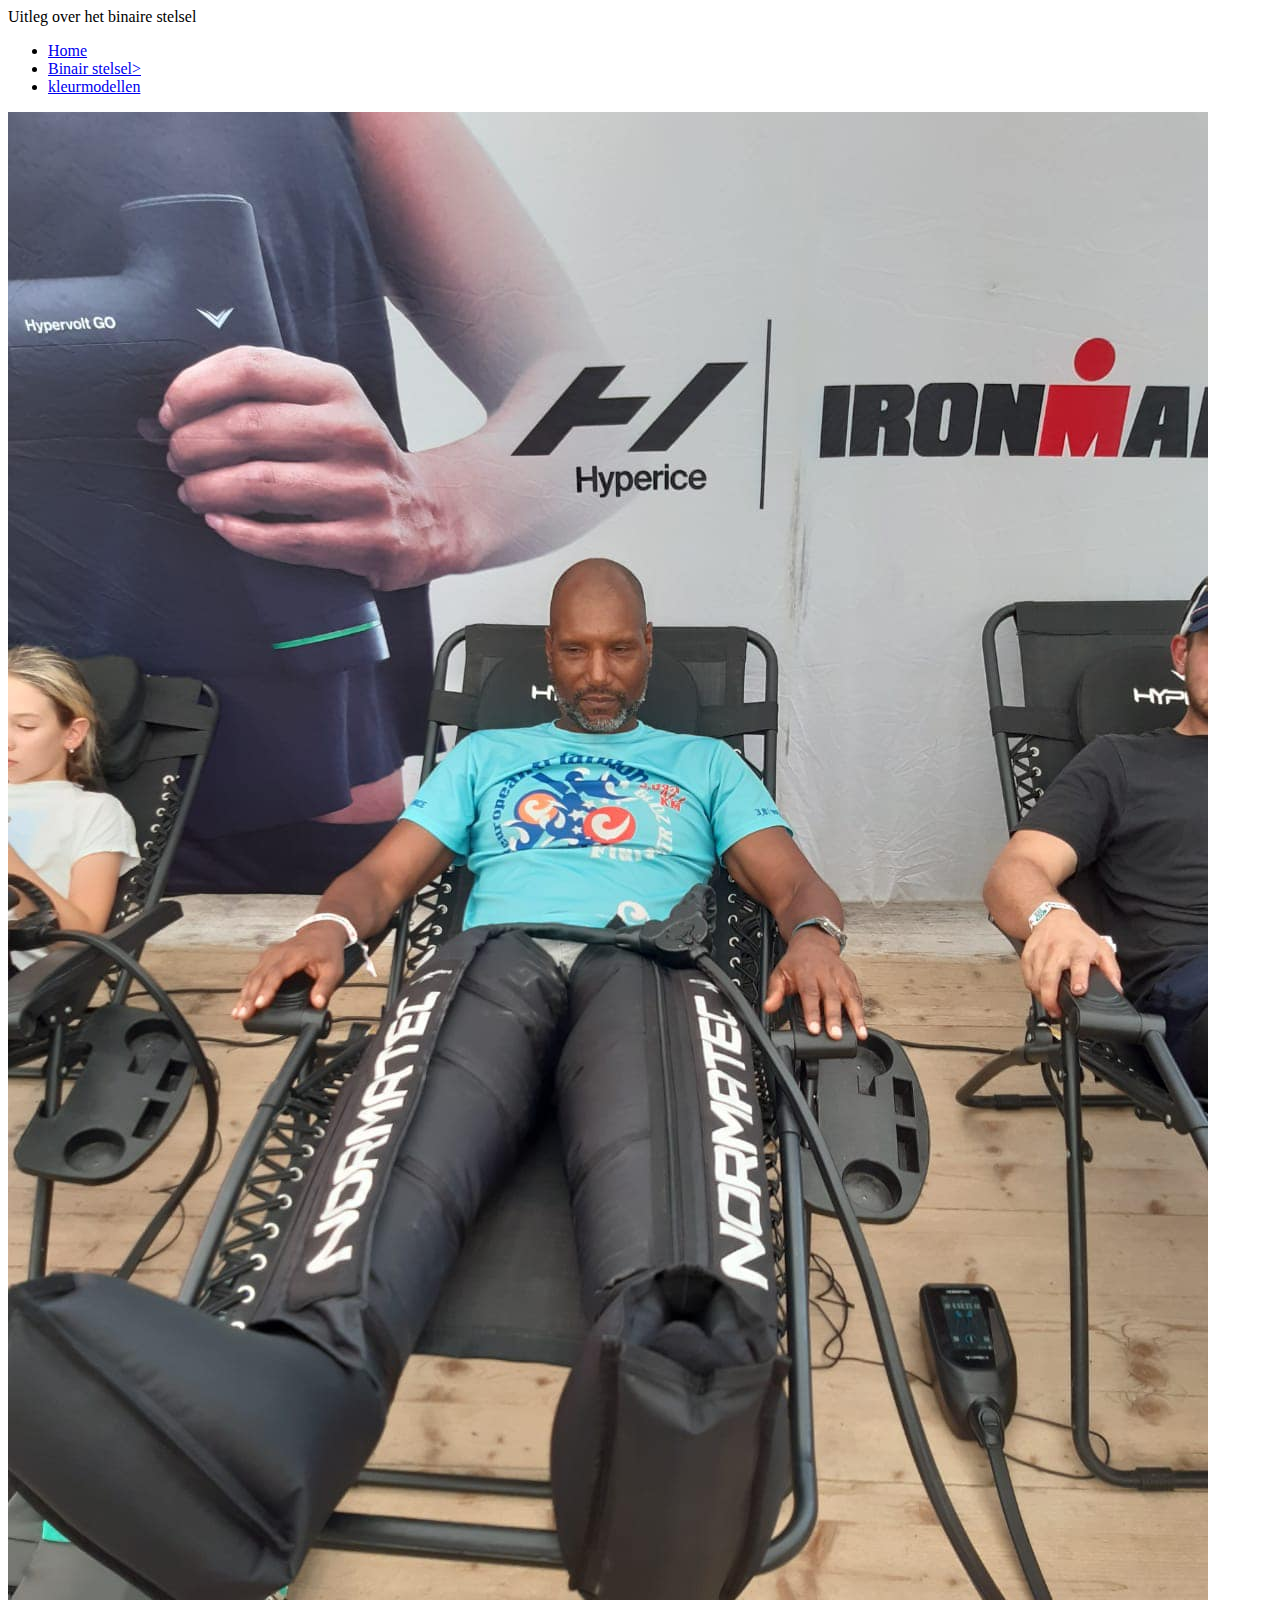
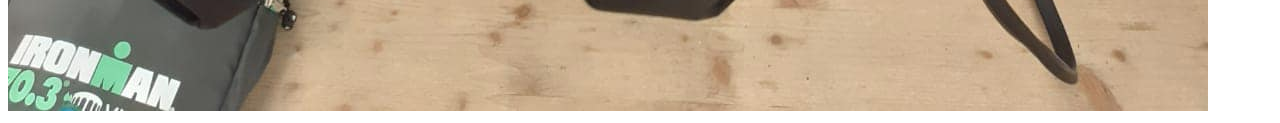
==== binairstelsel.html @ f99fc611 "Update binairstelsel.html" ====
<!DOCTYPE html> 
<html> 
    <head>
        <title>Binair stelsel</title>
        <meta charset="utf-8">
    </head>
    <body>
        Uitleg over het binaire stelsel
        <br>
        <ul>
            <li><a href="index.html">Home</a></li>
            <li><a href="binairstelsel.html">Binair stelsel></a></li>
            <li><a href="kleurmodellen.html">kleurmodellen</a></li>
        </ul>

        <img src="scrummasterchillings.jpg" alt="Deze site is nog niet af">

    </body>
</html>
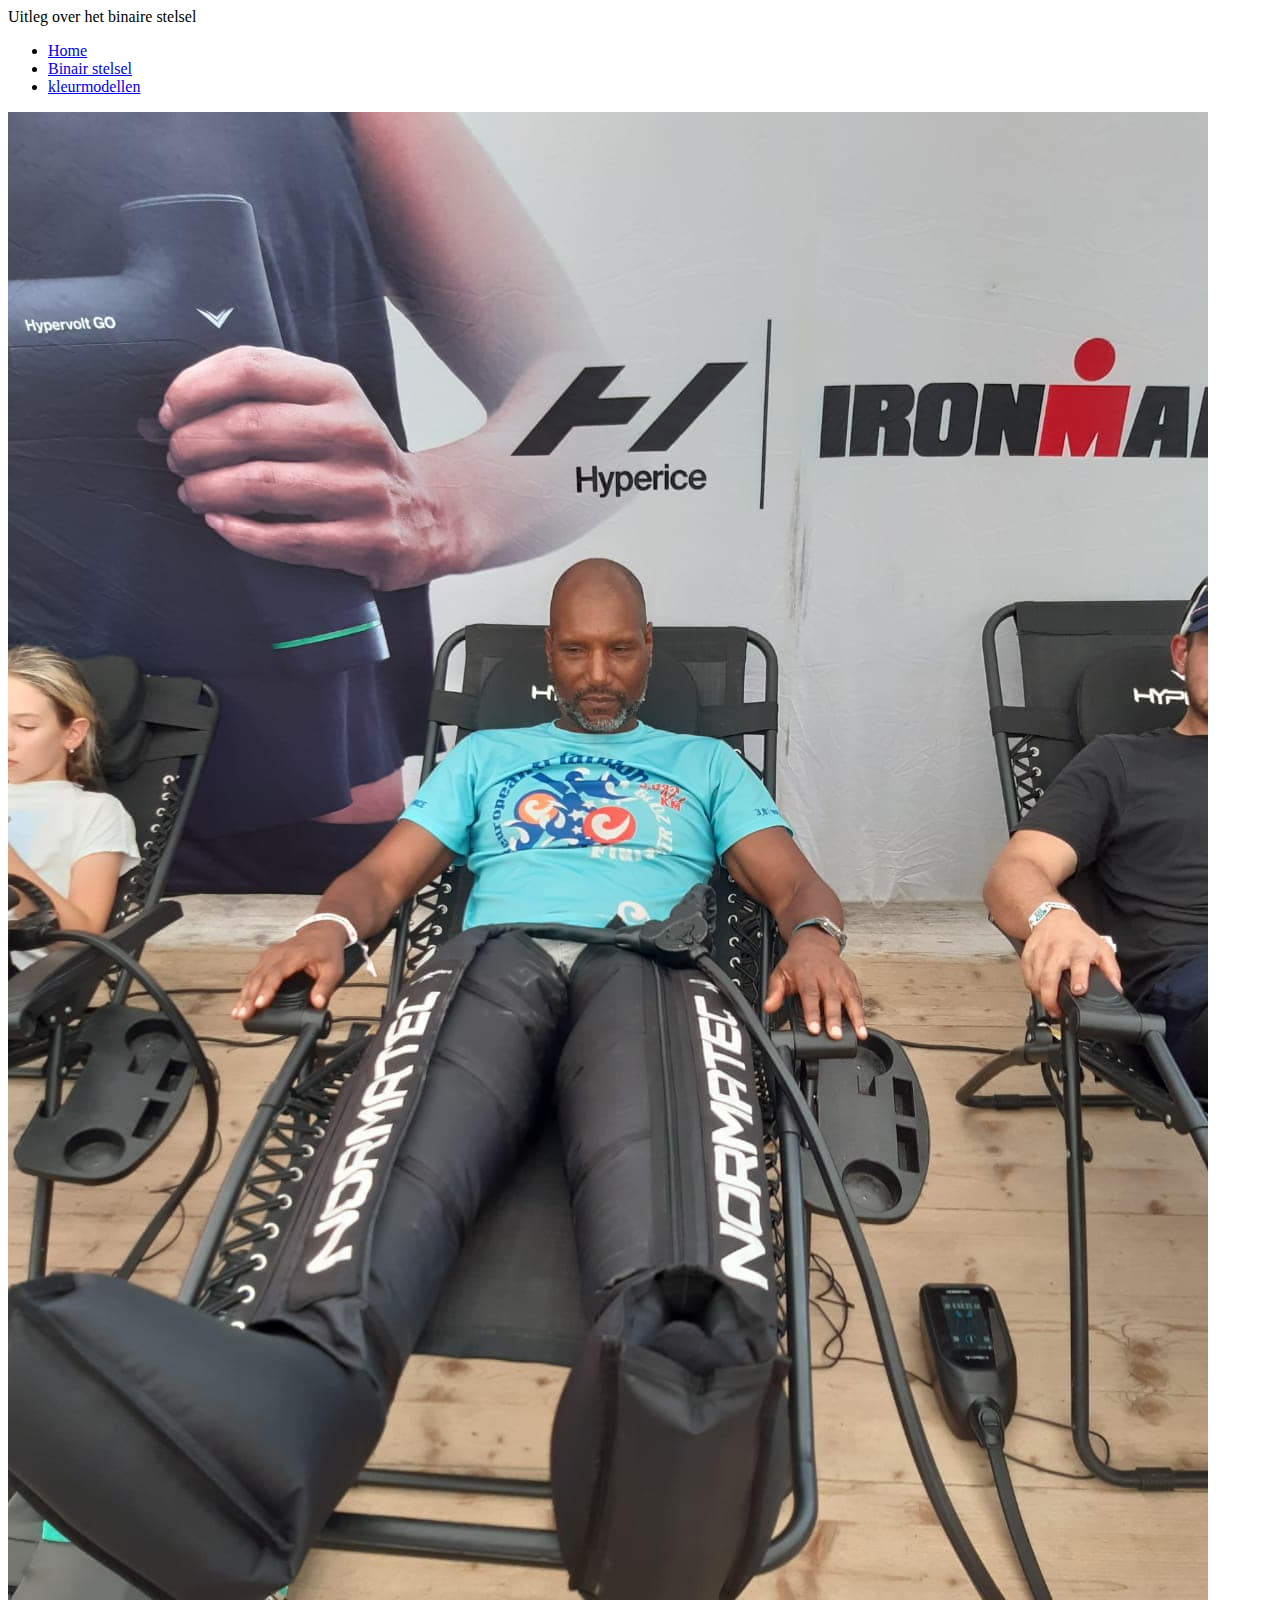
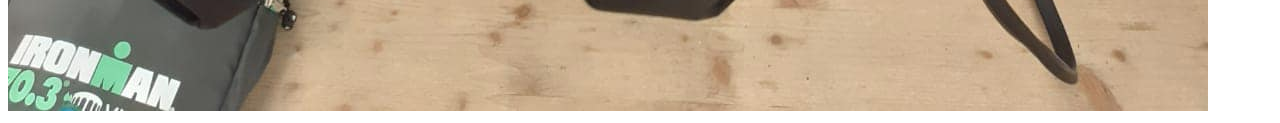
==== commit 276399cf: "Update binairstelsel.html" ====
--- a/binairstelsel.html
+++ b/binairstelsel.html
@@ -9,7 +9,7 @@
         <br>
         <ul>
             <li><a href="index.html">Home</a></li>
-            <li><a href="binairstelsel.html">Binair stelsel></a></li>
+            <li><a href="binairstelsel.html">Binair stelsel</a></li>
             <li><a href="kleurmodellen.html">kleurmodellen</a></li>
         </ul>
 
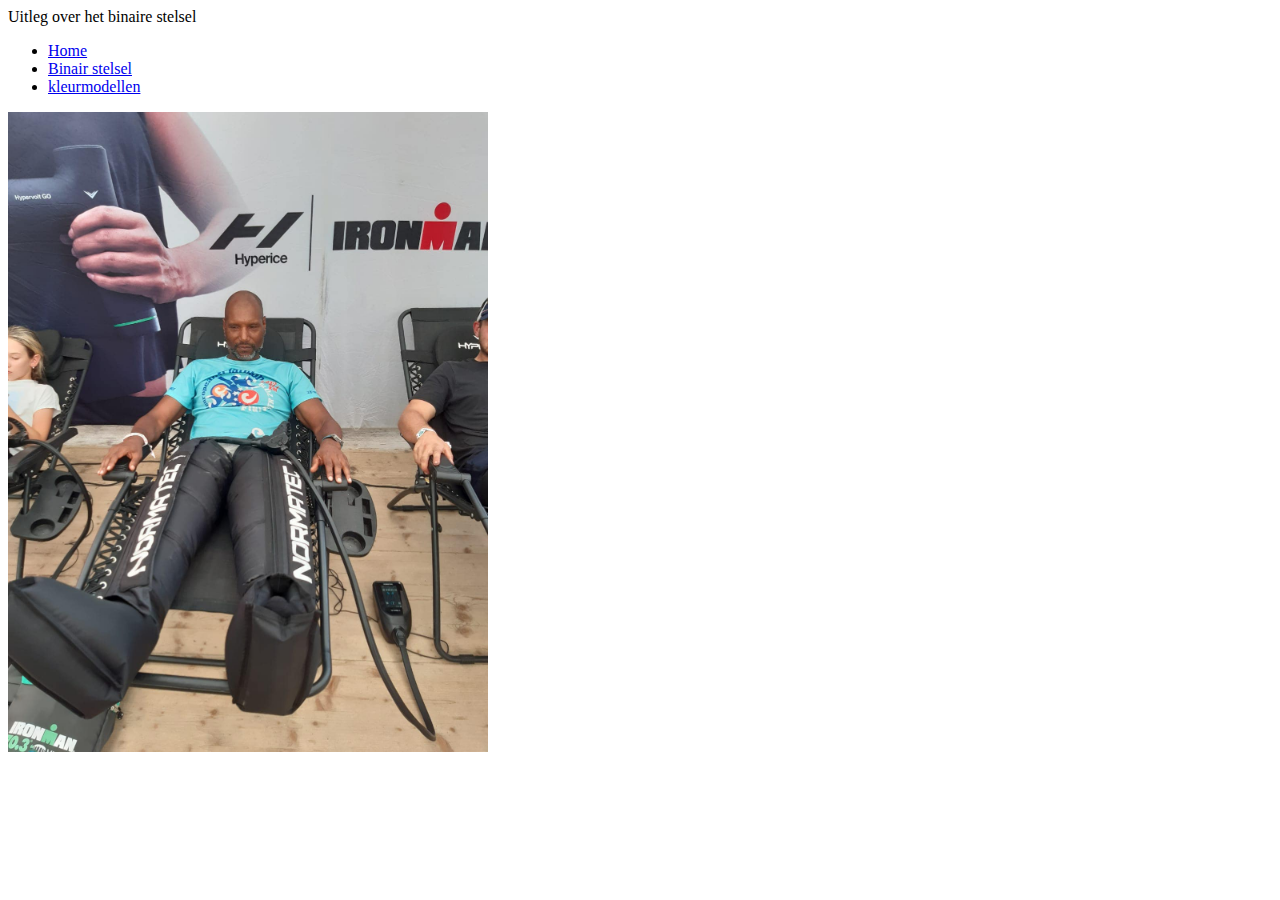
==== commit 2144f18c: "size change" ====
--- a/binairstelsel.html
+++ b/binairstelsel.html
@@ -13,7 +13,7 @@
             <li><a href="kleurmodellen.html">kleurmodellen</a></li>
         </ul>
 
-        <img src="scrummasterchillings.jpg" alt="Deze site is nog niet af">
+        <img src="scrummasterchillings.jpg" width="480" height="640"></p>
 
     </body>
 </html>
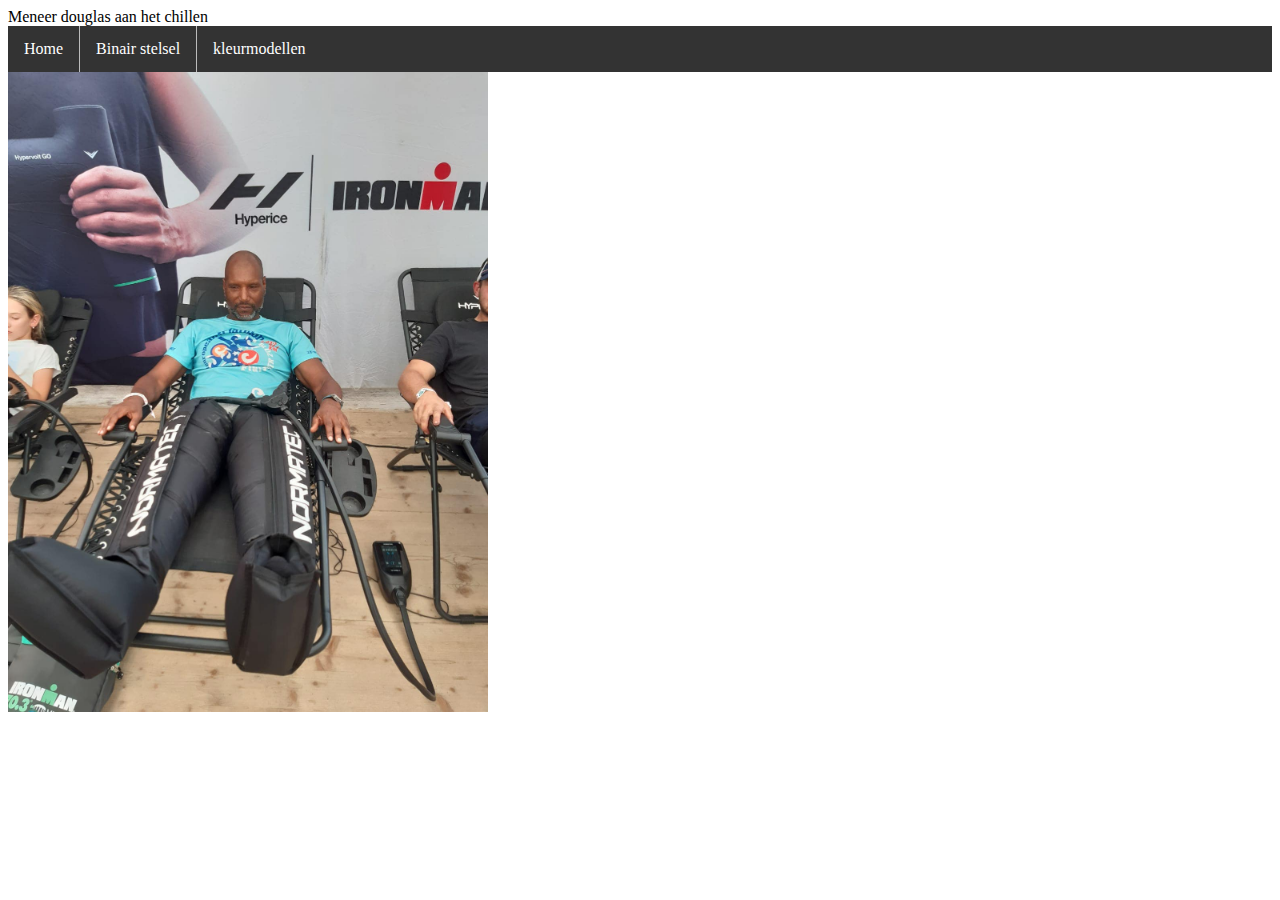
==== commit fbce0334: "hdwjgwdqi" ====
--- a/binairstelsel.html
+++ b/binairstelsel.html
@@ -2,10 +2,11 @@
 <html> 
     <head>
         <title>Binair stelsel</title>
+        <link rel="stylesheet" type="text/css" href="opmaak.css">
         <meta charset="utf-8">
     </head>
     <body>
-        Uitleg over het binaire stelsel
+        Meneer douglas aan het chillen
         <br>
         <ul>
             <li><a href="index.html">Home</a></li>
@@ -16,4 +17,4 @@
         <img src="scrummasterchillings.jpg" width="480" height="640"></p>
 
     </body>
-</html>
+</html>--- a/opmaak.css
+++ b/opmaak.css
@@ -0,0 +1,32 @@
+ul {
+    list-style-type: none;
+    margin: 0;
+    padding: 0;
+    overflow: hidden;
+    background-color: #333;
+  }
+  
+  li {
+    float: left;
+    border-right:1px solid #bbb;
+  }
+  
+  li:last-child {
+    border-right: none;
+  }
+  
+  li a {
+    display: block;
+    color: white;
+    text-align: center;
+    padding: 14px 16px;
+    text-decoration: none;
+  }
+  
+  li a:hover:not(.active) {
+    background-color: #111;
+  }
+  
+  .active {
+    background-color: #04AA6D;
+  }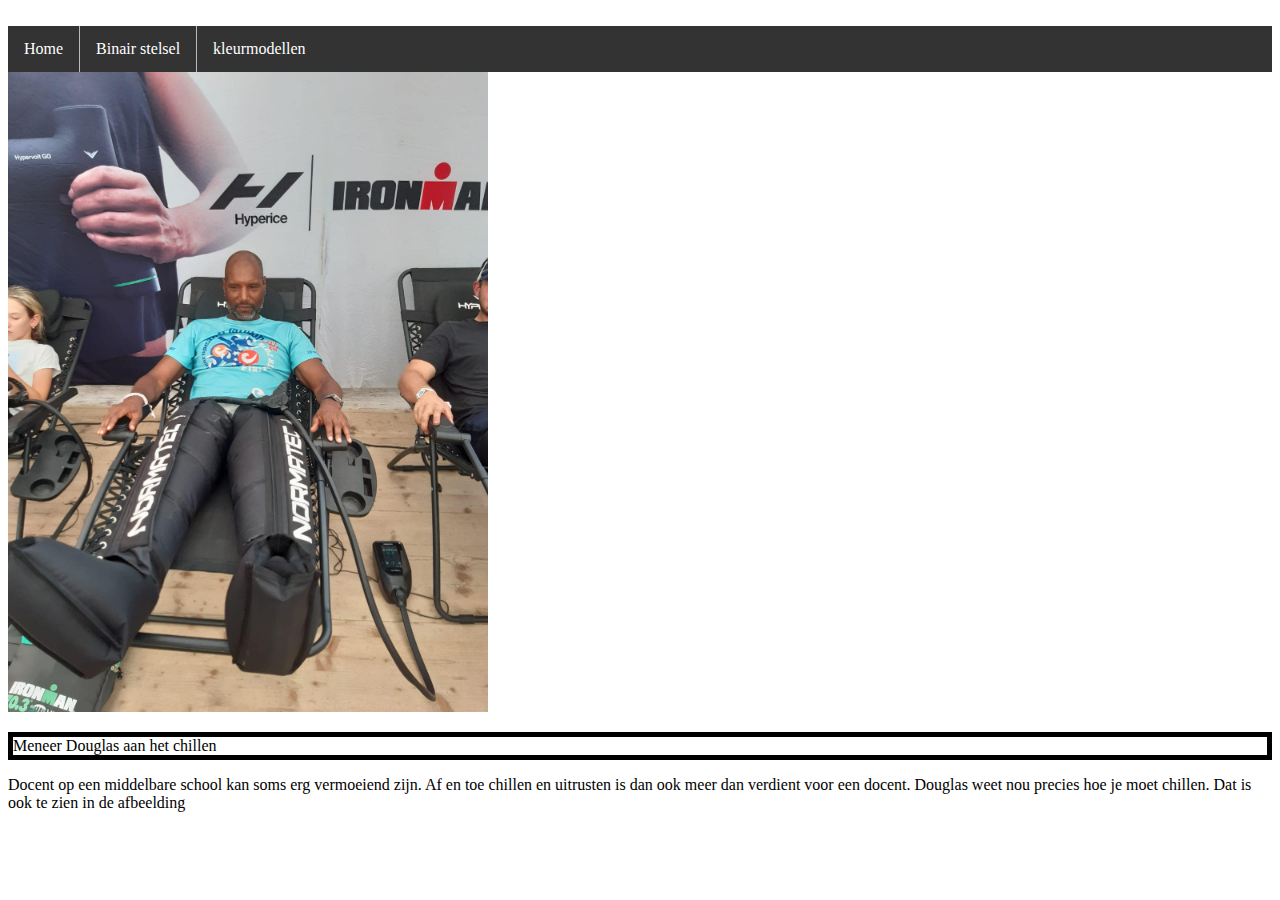
==== commit 24a3283e: "hdsb" ====
--- a/binairstelsel.html
+++ b/binairstelsel.html
@@ -6,7 +6,7 @@
         <meta charset="utf-8">
     </head>
     <body>
-        Meneer douglas aan het chillen
+        
         <br>
         <ul>
             <li><a href="index.html">Home</a></li>
@@ -16,5 +16,9 @@
 
         <img src="scrummasterchillings.jpg" width="480" height="640"></p>
 
+<div style="border: 5px solid black">Meneer Douglas aan het chillen </div>
+
+<p> Docent op een middelbare school kan soms erg vermoeiend zijn. Af en toe chillen en uitrusten is dan ook meer dan verdient voor een docent. Douglas weet nou precies hoe je moet chillen. Dat is ook te zien in de afbeelding</p>
+
     </body>
 </html>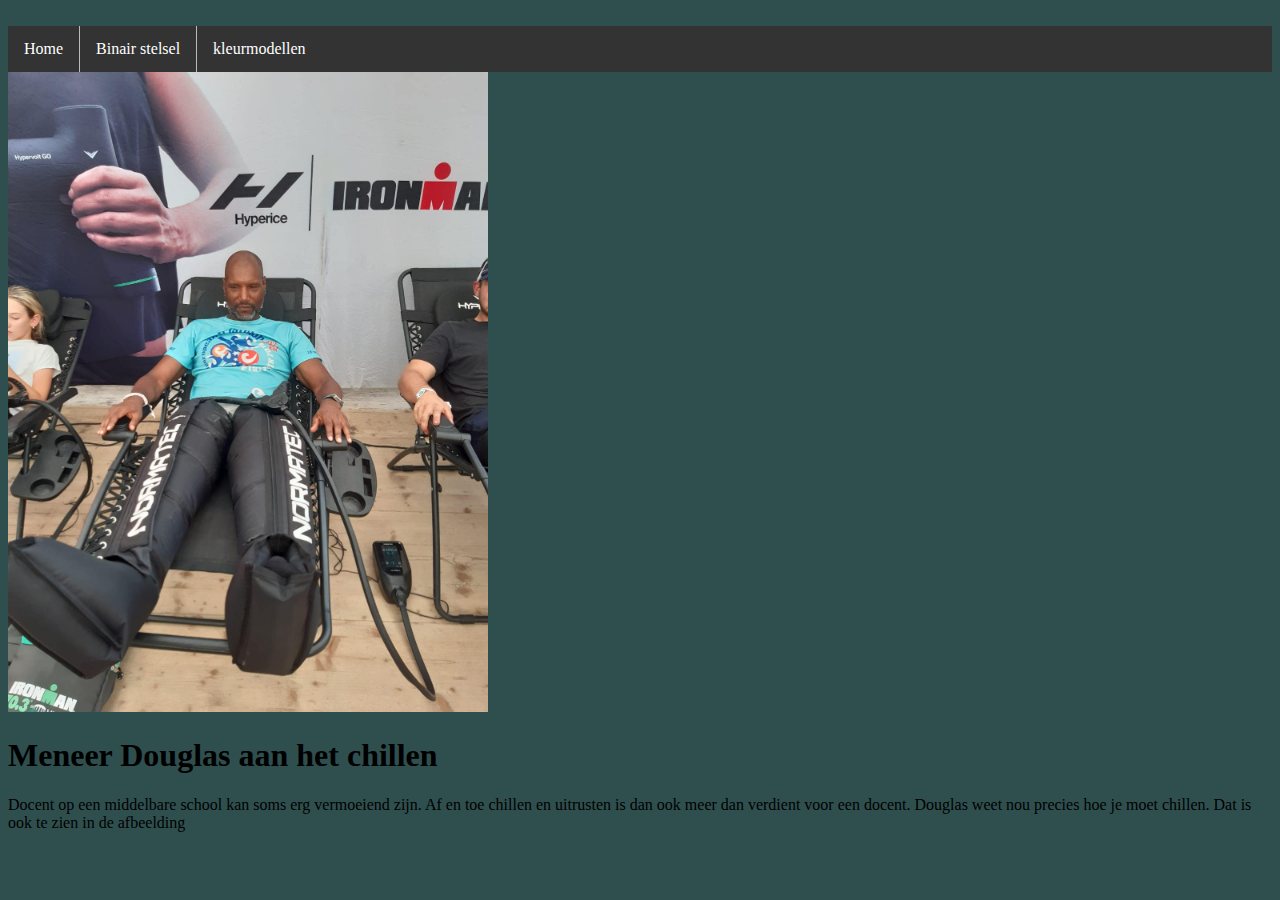
==== commit 715be85e: "Update binairstelsel.html" ====
--- a/binairstelsel.html
+++ b/binairstelsel.html
@@ -16,9 +16,9 @@
 
         <img src="scrummasterchillings.jpg" width="480" height="640"></p>
 
-<div style="border: 5px solid black">Meneer Douglas aan het chillen </div>
+<h1> Meneer Douglas aan het chillen</h1> 
 
 <p> Docent op een middelbare school kan soms erg vermoeiend zijn. Af en toe chillen en uitrusten is dan ook meer dan verdient voor een docent. Douglas weet nou precies hoe je moet chillen. Dat is ook te zien in de afbeelding</p>
 
     </body>
-</html>+</html>
--- a/opmaak.css
+++ b/opmaak.css
@@ -29,4 +29,12 @@
   
   .active {
     background-color: #04AA6D;
+  }
+
+  body {
+    background-color: darkslategray
+  }
+  
+  body {
+    background-image: url("paper.gif");
   }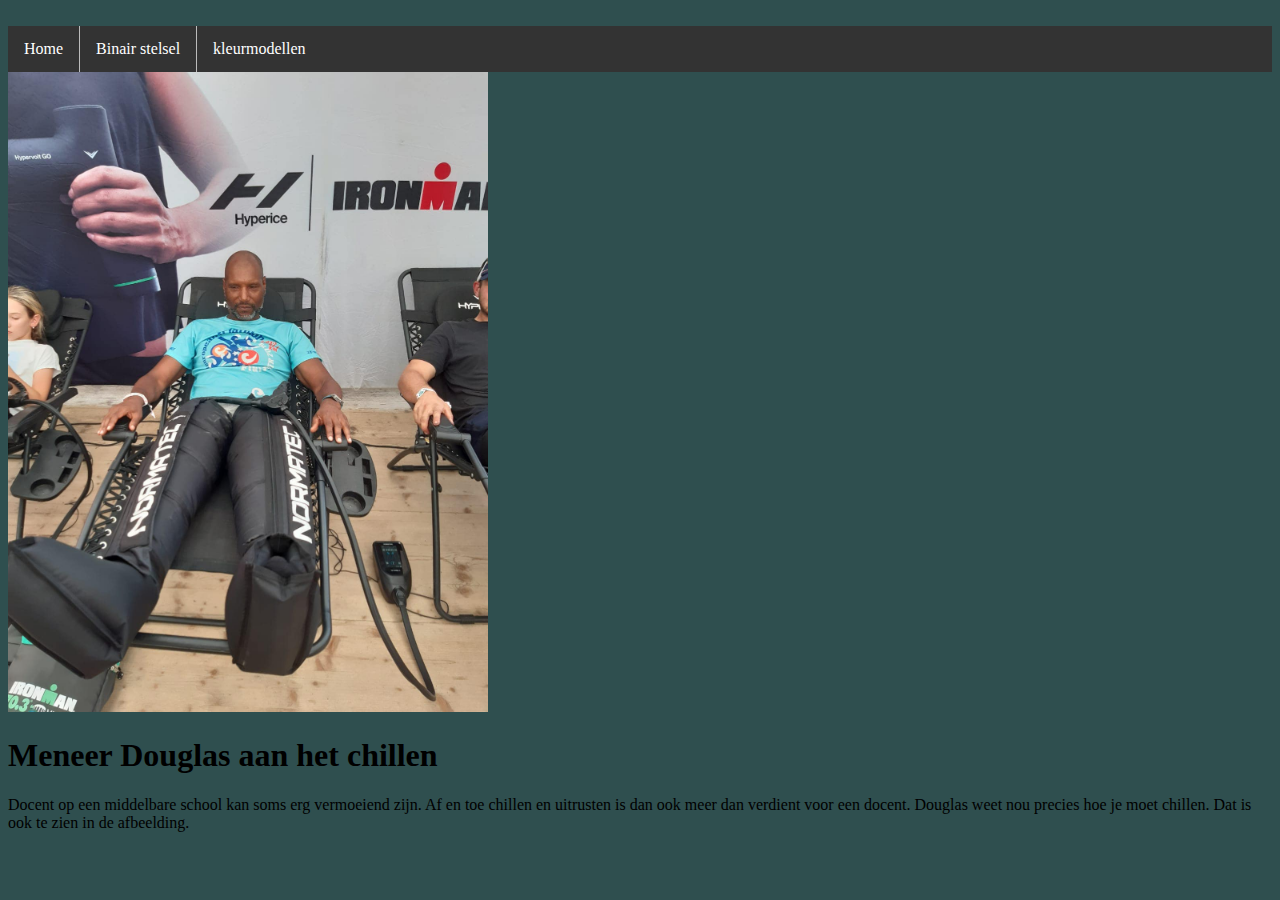
==== commit 87a2235e: "Update binairstelsel.html" ====
--- a/binairstelsel.html
+++ b/binairstelsel.html
@@ -18,7 +18,7 @@
 
 <h1> Meneer Douglas aan het chillen</h1> 
 
-<p> Docent op een middelbare school kan soms erg vermoeiend zijn. Af en toe chillen en uitrusten is dan ook meer dan verdient voor een docent. Douglas weet nou precies hoe je moet chillen. Dat is ook te zien in de afbeelding</p>
+<p> Docent op een middelbare school kan soms erg vermoeiend zijn. Af en toe chillen en uitrusten is dan ook meer dan verdient voor een docent. Douglas weet nou precies hoe je moet chillen. Dat is ook te zien in de afbeelding.</p>
 
     </body>
 </html>
